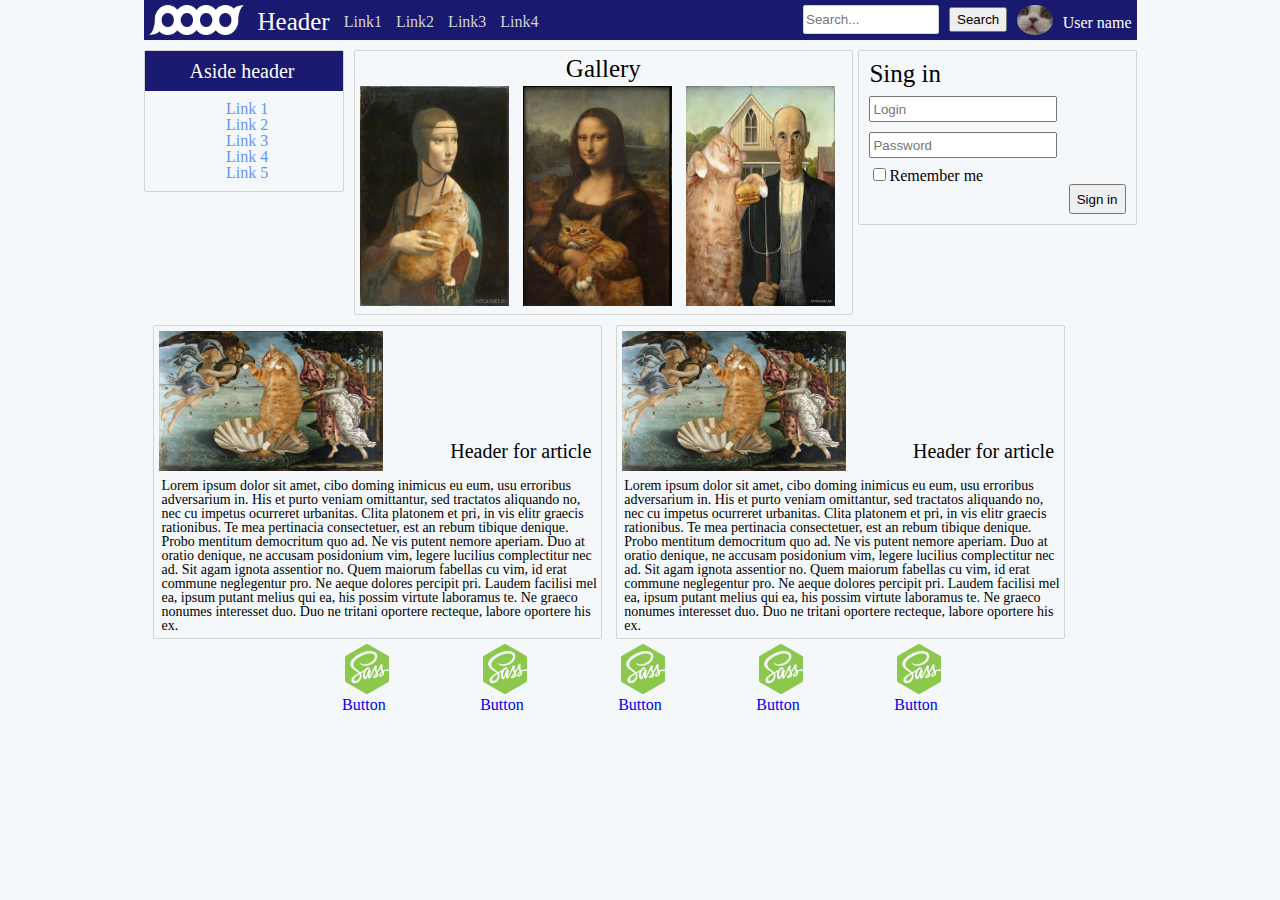
==== Task 3 Responsive CSS/index.html @ 6b4df1ee "Task3" ====
<!DOCTYPE html>
<html lang="en">

<head>
    <meta charset="UTF-8">
    <title>Task 3</title>
    <meta name="viewport" content="width=device-width, initial-scale=1.0">
    <link href="css/CSS-Reset.css" rel="stylesheet">
    <link href="css/style.css" rel="stylesheet">
	<link href="css/media.css" rel="stylesheet">
</head>

<body>
<header class="header">

    <div class="header-elem logo-div-size logo-div-position">
        <img src="img/brand-white.png" class="logo-img-size logo-img-position">
    </div>
	
    <div class="header-elem">
        <h1 class="header-text">Header</h1>
    </div>
	
	<button type="submit" class="header-but-size">Button</button>
	
	<!--tablet version elem-->
    <div class="header-links">
        <ul>
            <li class="link"><a href="#" target="_blank" class="link-text">Link1</a></li>
            <li class="link"><a href="#" target="_blank" class="link-text">Link2</a></li>
            <li class="link"><a href="#" target="_blank" class="link-text">Link3</a></li>
            <li class="link"><a href="#" target="_blank" class="link-text">Link4</a></li>
        </ul>
    </div>

    <div class="header-elem user-name-div">
        <p class="user-name">User name</p>
    </div>

    <div class="header-elem header-img">
        <img src="img/lirikN.jpg" class="header-avatar">
    </div>

    <div class="header-elem search-but">
        <button type="submit" class="header-but">Search</button>
    </div>

    <div class="header-elem search-input">
        <form method="post" action="#" target="_blank">
            <input placeholder="Search..." class="tablet-search box">
        </form>
    </div>

</header>

<div class="main-content-div">

    <div>
        <form method="post" action="#" target="_blank">
            <input placeholder="Search..." class="search-input-size search-input-position search-input-view box">
        </form>
    </div>

    <div class="menu desktop-place box">
        <header class="menu-header">
            <h3 class="aside-header">Aside header</h3>
        </header>
        <div class="links">
            <ul class="aside-header-links">
                <li><a href="#" target="_blank" class="link-text left-link">Link 1</a></li>
                <li><a href="#" target="_blank" class="link-text left-link">Link 2</a></li>
                <li><a href="#" target="_blank" class="link-text left-link">Link 3</a></li>
                <li><a href="#" target="_blank" class="link-text left-link">Link 4</a></li>
                <li><a href="#" target="_blank" class="link-text left-link">Link 5</a></li>
            </ul>
        </div>
    </div>

	    <div class="sign-in-div-position sign-in-div-size sign-in-div-view desktop-place box">
        <h2 class="sing-in-logo">Sing in</h2>
        <form action="#" method="post" target="_blank" class="sign-in-form">
            <div><input placeholder="Login" class="login-input-place credentials"></div>
            <div><input placeholder="Password" type="password" class="password-input-place credentials"></div>
            <div><input type="checkbox" class="remember-me" id="remember-me-checkbox"><label for="remember-me-checkbox">Remember me</label></div>
            <div>
                <button type="submit" class="sign-in-but">Sign in</button>
            </div>
            <div content="" class="blocker"></div>
        </form>
    </div>
	
	
	
	<div class="gallery desktop-place box">
        <p class="gallery-logo">Gallery</p>
        <img src="img/1.jpg" class="gallery-img">
        <img src="img/2.jpg" class="gallery-img">
        <img src="img/3.jpg" class="gallery-img">
    </div>
	


</div>
<div class="blocker"></div>

<div class="post-div first box">
    <img src="img/o-cat.jpg" class="post-img post-elem">
    <h2 class="article-header post-elem">Header for article</h2>
    <p class="post-text"> Lorem ipsum dolor sit amet, cibo doming inimicus eu eum, usu erroribus adversarium in. His et
        purto veniam omittantur, sed tractatos aliquando no, nec cu impetus ocurreret urbanitas.
        Clita platonem et pri, in vis elitr graecis rationibus. Te mea pertinacia consectetuer, est an rebum tibique
        denique. Probo mentitum democritum quo ad. Ne vis putent nemore aperiam.
        Duo at oratio denique, ne accusam posidonium vim, legere lucilius complectitur nec ad. Sit agam ignota assentior
        no. Quem maiorum fabellas cu vim, id erat commune neglegentur pro.
        Ne aeque dolores percipit pri. Laudem facilisi mel ea, ipsum putant melius qui ea, his possim virtute laboramus
        te. Ne graeco nonumes interesset duo. Duo ne tritani oportere recteque, labore oportere his ex.
    </p>
</div>

<div class="post-div second box">
    <img src="img/o-cat.jpg" class="post-img post-elem">
    <h2 class="article-header post-elem">Header for article</h2>
    <p class="post-text"> Lorem ipsum dolor sit amet, cibo doming inimicus eu eum, usu erroribus adversarium in. His et
        purto veniam omittantur, sed tractatos aliquando no, nec cu impetus ocurreret urbanitas.
        Clita platonem et pri, in vis elitr graecis rationibus. Te mea pertinacia consectetuer, est an rebum tibique
        denique. Probo mentitum democritum quo ad. Ne vis putent nemore aperiam.
        Duo at oratio denique, ne accusam posidonium vim, legere lucilius complectitur nec ad. Sit agam ignota assentior
        no. Quem maiorum fabellas cu vim, id erat commune neglegentur pro.
        Ne aeque dolores percipit pri. Laudem facilisi mel ea, ipsum putant melius qui ea, his possim virtute laboramus
        te. Ne graeco nonumes interesset duo. Duo ne tritani oportere recteque, labore oportere his ex.
    </p>
</div>

<div class="blocker"></div>

<footer>
    <div class="foot-div">
        <ul class="footer-ul">
            <li class="footer-elem"><a href="#" target="_blank" class="footer-text"><img src="img/sass.png"
                                                                                         class="sass">
                <p>Button</p></a></li>
            <li class="footer-elem"><a href="#" target="_blank" class="footer-text"><img src="img/sass.png"
                                                                                         class="sass">
                <p>Button</p></a></li>
            <li class="footer-elem"><a href="#" target="_blank" class="footer-text"><img src="img/sass.png"
                                                                                         class="sass">
                <p>Button</p></a></li>
            <li class="footer-elem"><a href="#" target="_blank" class="footer-text"><img src="img/sass.png"
                                                                                         class="sass">
                <p>Button</p></a></li>
            <li class="footer-elem"><a href="#" target="_blank" class="footer-text"><img src="img/sass.png"
                                                                                         class="sass">
                <p>Button</p></a></li>
        </ul>
    </div>
</footer>

</body>
</html>
---- Task 3 Responsive CSS/css/style.css ----
body {
    min-width: 320px;
    max-width: 768px;
    margin: auto;
    background-color: #F5F8FA;;
}

header {
    margin: auto;
    background-color: #191970;
    width: 100%;
    height: 40px;
}

.header-elem {
    display: inline-block;
    vertical-align: middle;
    padding: 5px;
}

.logo-img-size {
    width: 95px;
    height: 30px;
}

.header-text {
    font-size: 25px;
    font-weight: 100;
    color: #ffffff;
}

.header-but-size {
    width: 60px;
    height: 30px;
    margin-top: 5px;
	float: right;
    margin-right: 10px;
}

.header-but-div {
    float: right;
}

.main-content-div {
    padding-top: 5px;
    width: 100%;
}

.box {
    border-radius: 2px;
    border: solid 1px #d3d3d3
}

/*search*/
.search-input-size {
    width: 98%;
    height: 20px;
}

.search-input-position {
    margin-left: 1%;
    margin-right: 1%;
    box-sizing: border-box;
}


/*sign-in*/
.sign-in-div-size {
    width: 100%;
}

.sign-in-div-position {
    margin: auto;
    margin-top: 5px;
    box-sizing: border-box;
    padding: 10px;
}


.sing-in-logo {
    font-size: 25px;
}

/*sign-in form*/
.credentials {
    width: 70%;
    height: 20px;
    margin-top: 10px;
}

.remember-me {
    margin-top: 10px;
}

.sign-in-but {
    float: right;
    height: 30px;
}

.blocker {
    display: table;
    clear: both;
}

/*gallery*/
.gallery {
    border-radius: 2px;
    width: 100;
    margin: auto;
    margin-top: 5px;
}

.gallery-logo {;
    font-size: 25px;
    text-align: center;
    padding: 5px;
}

.gallery-img {
    padding: 1%;
    padding-top: 0%;
    width: 100%;
}

/*post*/
.post-div {
    width: 100%;
    margin-top: 5px;
    margin-left: 1%;
}

.post-img {
    width: 100%;
}

.post-text {
    margin-left: 7px;
    font-size: 14px;
    margin-bottom: 5px;
}

.article-header {
    font-size: 20px;
    margin-left: 7px;
    margin-top: 5px;
    margin-bottom: 5px;
}

/*footer*/
.foot-div {
    width: 90%;
    margin: auto;
    padding: 5px;
}

.foot-but-div {
    display: inline-block;
    width: 20%;
}

.foot-but-img {
    width: 100%;
}

.footer-elem {
    display: inline-block;
    text-align: justify;
    width: 15%;
    margin: auto;
    margin-left: 5%;
}

.sass {
    width: 50px;
}

.footer-ul {
    width: 100%;
}

.footer-text {
    text-decoration: none;
}

/*invisible blocks*/
.header-links {
    display: none;
}

.user-name-div {
    display: none;
}

.header-img {
    display: none;
}

.search-but {
    display: none;
}

.search-input {
    display: none;
}

.menu {
    display: none;
}
}
---- Task 3 Responsive CSS/css/media.css ----
/*tablet version*/
@media screen and (min-width: 768px) {

    .header-but-div{
        display: none;
    }
    /*invisible blocks ^ */

    body{
        min-width: 768px;
    }

    .header-links {
        display: inline-block;
    }
	
	.header-but-size{
    display: none;
	}

    .link {
        display: inline-block;
        vertical-align: middle;
        padding: 5px;
    }

    .link-text {
        color: #d3d3d3;
        text-decoration: none;
    }

    .tablet-search {
        display: table;
        width: 130px;
        height: 25px;
    }

	
    .header-avatar {
        display: table;
        border-radius: 50%;
        height: 30px;
    }

    .user-name-div {
        display: table;
        float: right;
        margin-top: 10px;
    }

    .header-img {
        float: right;
        display: table;
    }

    .search-but {
        display: table;
        float: right;
    }

    .header-but {
        height: 25px;
        margin-top: 2px;
    }

    .search-input {
        display: table;
        float: right;
    }

    .user-name {
        color: #ffffff;
    }


    .gallery {
        float: left;
        width: 65%;
        margin-left: 10px;
    }

    .sign-in-div-position {
        float: right;
        width: 30%;
        margin-right: 10px;
    }

    .gallery-img {
        display: inline-block;
        width: 30%;
        height: 220px;
    }

    .post-img {
        padding: 5px;
        width: 50%;
    }

    .post-elem {
        display: inline-block;
    }

    .article-header {
        vertical-align: top;
        float: right;
        padding-top: 110px;
        padding-right: 10px;
    }

    .foot-but-div {
        width: 15%;
    }

    .foot-div {
        padding-left: 20%;
    }

    .footer-elem {
        display: inline-block;
        text-align: justify;
        width: 15%;
        margin: auto;
    }

    .footer-ul {
        width: 100%;
    }

}

/*desktop version*/
@media screen and (min-width: 993px) {

    .search-input-view {
        display: none;
    }

    body {
        min-width: 993px;
    }

    .header-links {
        display: inline-block;
    }

    .link {
        padding-right: 5px;
    }

	
	.desktop-place {
        display: inline-block;
    }

	.aside-header {
        font-size: 20px;
        color: white;
        padding: 10px;
        padding-left: 45px;
    }

    .aside-header-links {
        margin-left: 40%;
    }
	
	.gallery {
		width: 50%;
	}
	
	.sign-in-div-position {
        width: 28%;
		margin-right: 0px;
    }
	
	.left-link {
        color: #6495ed;
    }
	
    .menu {
        display: table;
        width: 20%;
        float: left;
        margin-top: 5px;
    }
	
    .links {
        padding: 10px;
    }
	
	.post-div {
    width: 45%;
    margin-top: 10px;
	display:inline-block;
}	
}
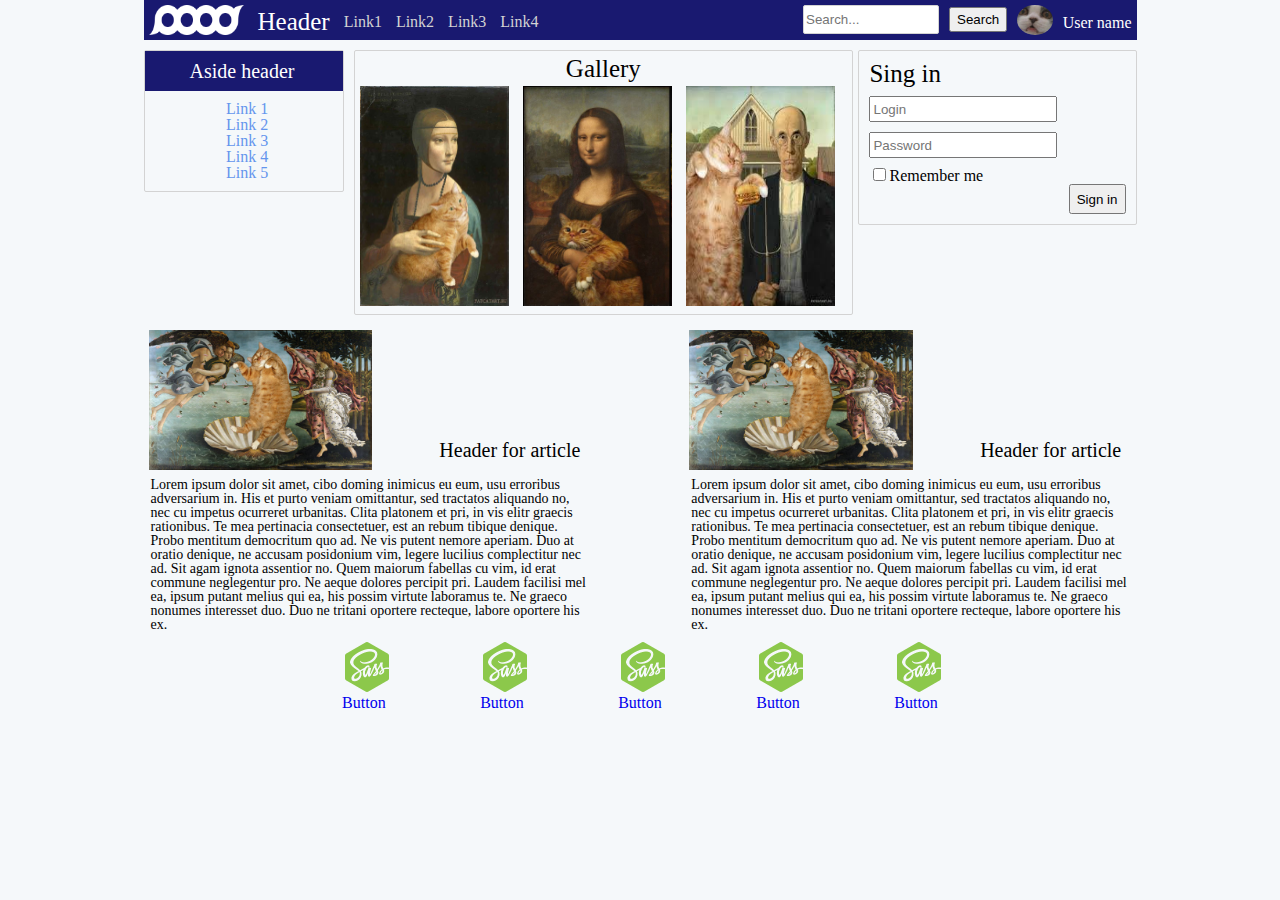
==== commit 9298ef50: "width fixed" ====
--- a/Task 3 Responsive CSS/index.html
+++ b/Task 3 Responsive CSS/index.html
@@ -103,7 +103,7 @@
 </div>
 <div class="blocker"></div>
 
-<div class="post-div first box">
+<div class="post-div first-box">
     <img src="img/o-cat.jpg" class="post-img post-elem">
     <h2 class="article-header post-elem">Header for article</h2>
     <p class="post-text"> Lorem ipsum dolor sit amet, cibo doming inimicus eu eum, usu erroribus adversarium in. His et
@@ -117,7 +117,7 @@
     </p>
 </div>
 
-<div class="post-div second box">
+<div class="post-div second-box">
     <img src="img/o-cat.jpg" class="post-img post-elem">
     <h2 class="article-header post-elem">Header for article</h2>
     <p class="post-text"> Lorem ipsum dolor sit amet, cibo doming inimicus eu eum, usu erroribus adversarium in. His et
--- a/Task 3 Responsive CSS/css/media.css
+++ b/Task 3 Responsive CSS/css/media.css
@@ -188,8 +188,16 @@
     }
 	
 	.post-div {
-    width: 45%;
-    margin-top: 10px;
-	display:inline-block;
-}	
+		
+		width: 45%;
+		margin-top: 10px;
+		display:inline-block;
+}
+	.first-box{
+		margin-left: 0px;
+	}
+	.second-box{
+		margin-left: 90px;
+		margin-right: 0px;
+	}
 }